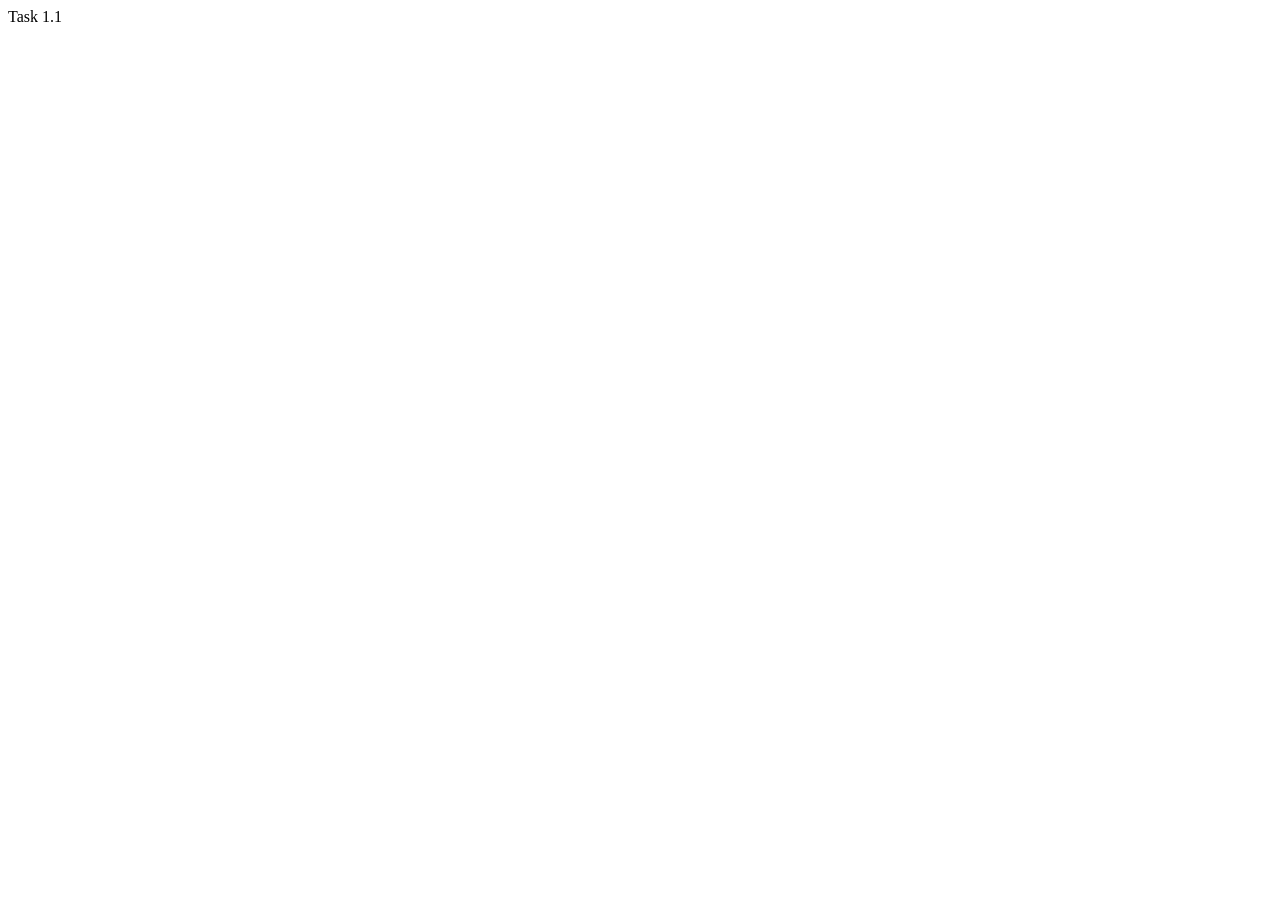
==== index.html @ 9bda1121 "Task 1.1" ====
<!DOCTYPE html>
<html lang="en">
<head>
  <meta charset="UTF-8" />
  <meta name="viewport" content="width=device-width, initial-scale=1.0" />
  <title>Document</title>
  <script src="app.js"></script>
</head>
<body>
  Task 1.1
</body>
</html>
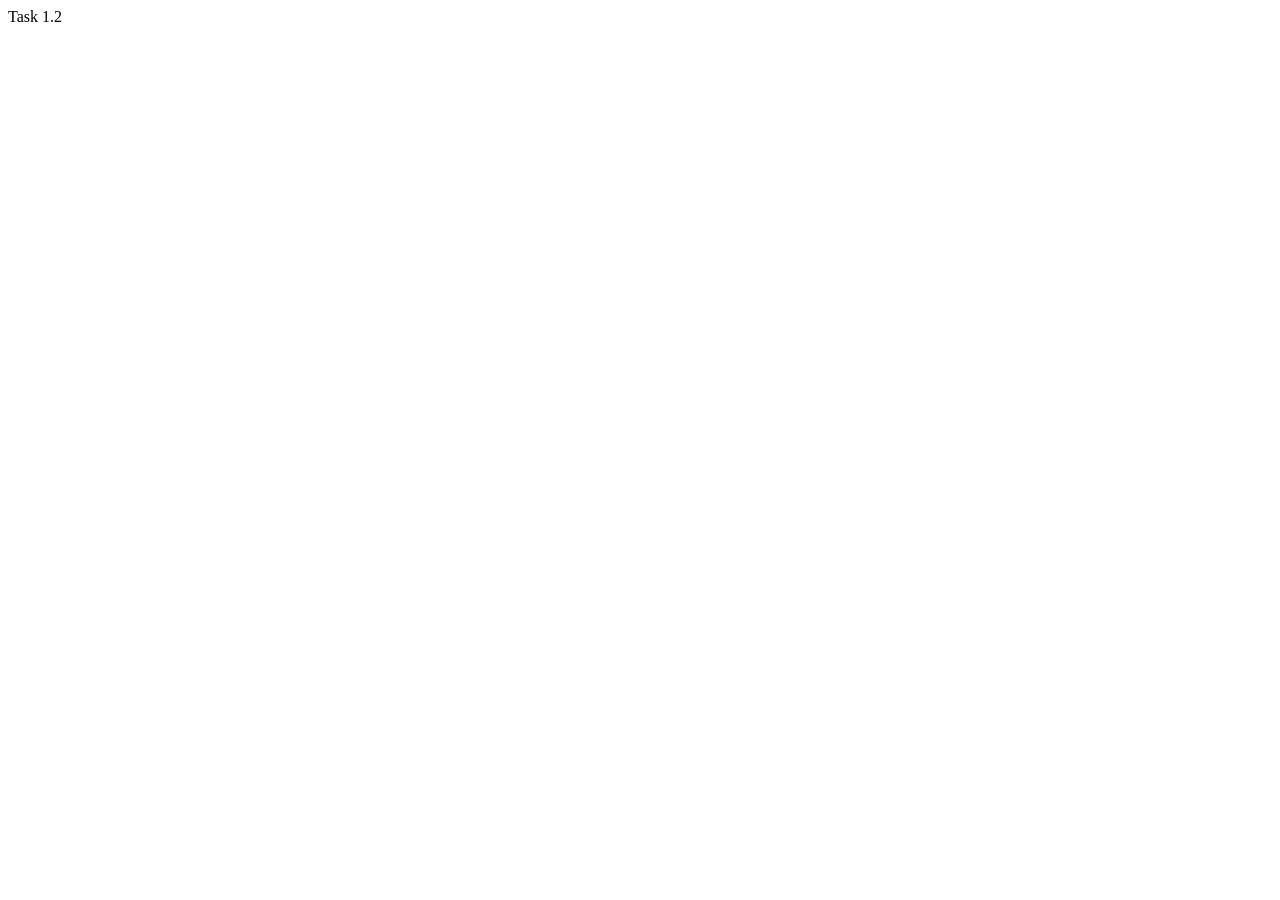
==== commit 569fea83: "Task 1.2" ====
--- a/index.html
+++ b/index.html
@@ -7,6 +7,6 @@
   <script src="app.js"></script>
 </head>
 <body>
-  Task 1.1
+  Task 1.2
 </body>
 </html>
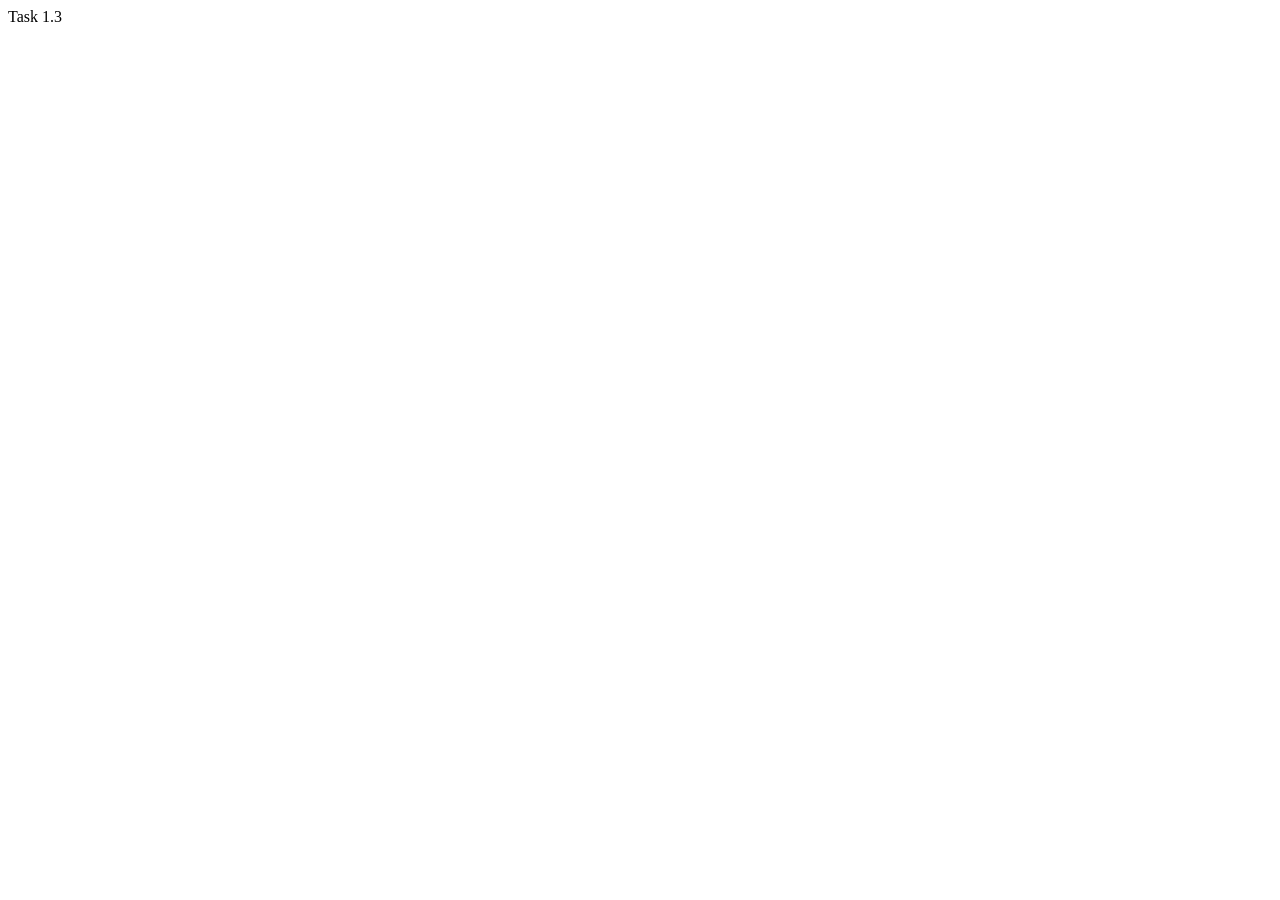
==== commit 1239c8b0: "Task 1.3" ====
--- a/index.html
+++ b/index.html
@@ -7,6 +7,6 @@
   <script src="app.js"></script>
 </head>
 <body>
-  Task 1.2
+  Task 1.3
 </body>
 </html>
